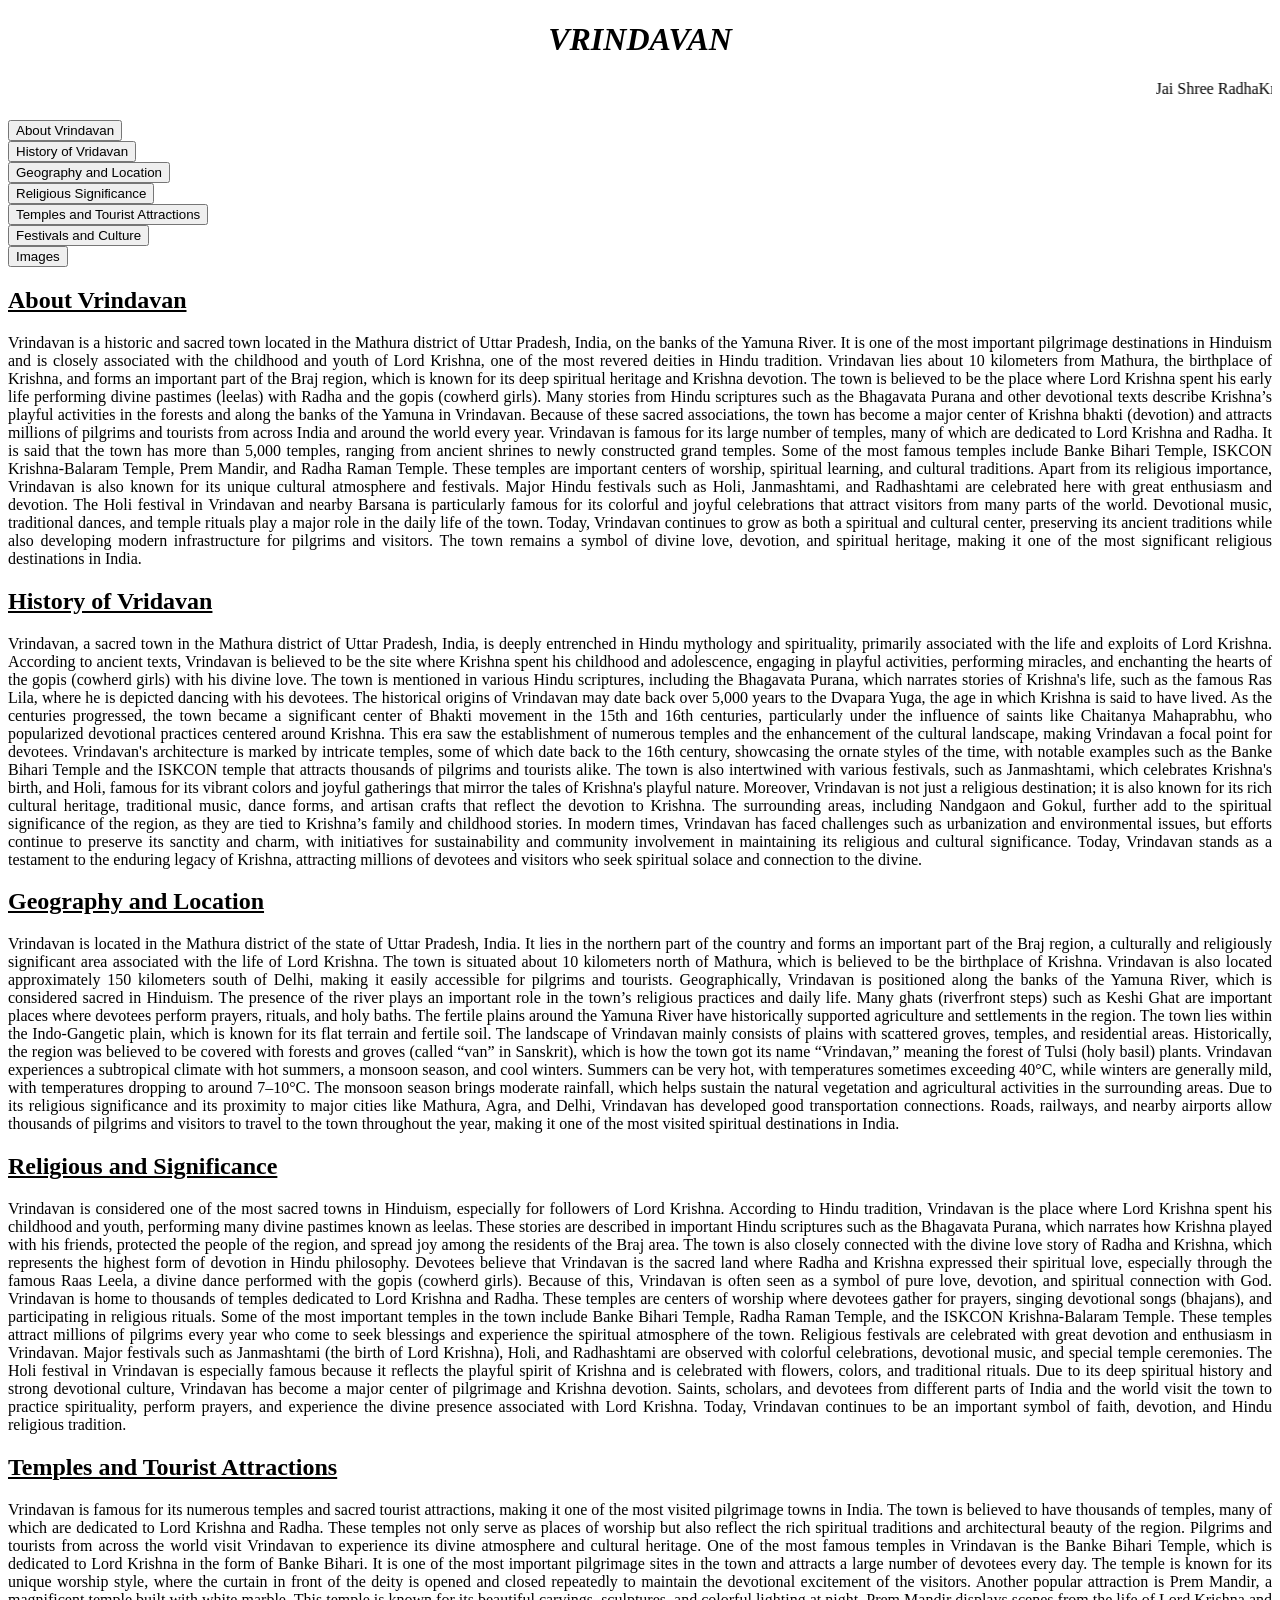
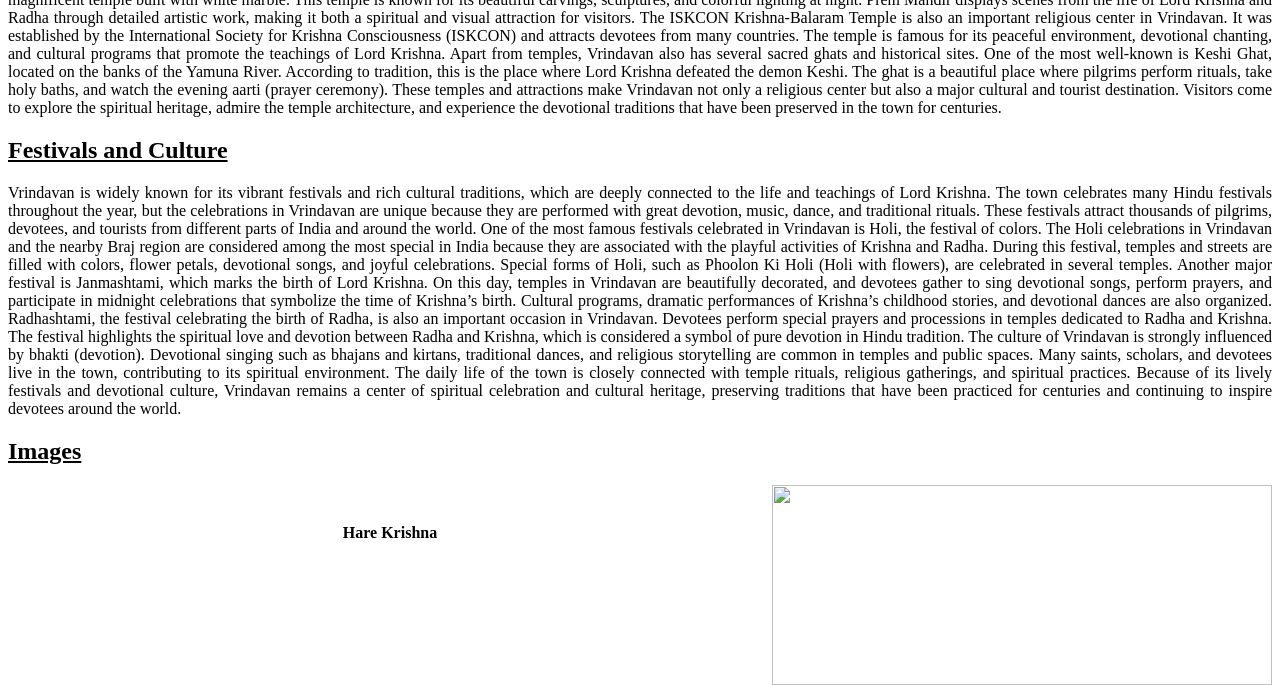
==== biography.html @ 98471583 "Vrindavan Biography" ====
<!doctype html>
<html lang="en">
  <head>
    <meta charset="UTF-8" />
    <meta name="viewport" content="width=device-width, initial-scale=1.0" />
    <title>VRINDAVAN</title>
  </head>
  <body>
    <h1 align="center"><i>VRINDAVAN</i></h1>
    <marquee  direction="left" scrollamount="6">Jai Shree RadhaKrishna</marquee>
    <center>
    <img src="https://th.bing.com/th/id/OIP.9pTVvcT4TlEy1kzJT_CfnwHaE8?w=285&h=190&c=7&r=0&o=7&pid=1.7&rm=3" alt="" width="300">
    </center>
    <a href="#About_Vrindavan"><button>About Vrindavan</button></a> <br>
    <a href="#History_of_Vridavan"><button>History of Vridavan </button></a> <br>
    <a href="#Geography_and_location"><button>Geography and Location</button></a> <br>
    <a href="#Religious_Significance"><button>Religious Significance</button></a> <br>
    <a href="#Temples_and_Tourist_Attractions"><button>Temples and Tourist Attractions</button></a> <br>
    <a href="#Festivals_and_Culture"><button>Festivals and Culture</button></a> <br>
    <a href="#images"><button>Images</button></a>
    
    <h2 id="About_Vrindavan"><u>About Vrindavan</u></h2>
    <p align="justify">
      Vrindavan is a historic and sacred town located in the Mathura district of
      Uttar Pradesh, India, on the banks of the Yamuna River. It is one of the
      most important pilgrimage destinations in Hinduism and is closely
      associated with the childhood and youth of Lord Krishna, one of the most
      revered deities in Hindu tradition. Vrindavan lies about 10 kilometers
      from Mathura, the birthplace of Krishna, and forms an important part of
      the Braj region, which is known for its deep spiritual heritage and
      Krishna devotion. The town is believed to be the place where Lord Krishna
      spent his early life performing divine pastimes (leelas) with Radha and
      the gopis (cowherd girls). Many stories from Hindu scriptures such as the
      Bhagavata Purana and other devotional texts describe Krishna’s playful
      activities in the forests and along the banks of the Yamuna in Vrindavan.
      Because of these sacred associations, the town has become a major center
      of Krishna bhakti (devotion) and attracts millions of pilgrims and
      tourists from across India and around the world every year. Vrindavan is
      famous for its large number of temples, many of which are dedicated to
      Lord Krishna and Radha. It is said that the town has more than 5,000
      temples, ranging from ancient shrines to newly constructed grand temples.
      Some of the most famous temples include Banke Bihari Temple, ISKCON
      Krishna-Balaram Temple, Prem Mandir, and Radha Raman Temple. These temples
      are important centers of worship, spiritual learning, and cultural
      traditions. Apart from its religious importance, Vrindavan is also known
      for its unique cultural atmosphere and festivals. Major Hindu festivals
      such as Holi, Janmashtami, and Radhashtami are celebrated here with great
      enthusiasm and devotion. The Holi festival in Vrindavan and nearby Barsana
      is particularly famous for its colorful and joyful celebrations that
      attract visitors from many parts of the world. Devotional music,
      traditional dances, and temple rituals play a major role in the daily life
      of the town. Today, Vrindavan continues to grow as both a spiritual and
      cultural center, preserving its ancient traditions while also developing
      modern infrastructure for pilgrims and visitors. The town remains a symbol
      of divine love, devotion, and spiritual heritage, making it one of the
      most significant religious destinations in India.
    </p>
    <h2 id="History_of_Vridavan"><u>History of Vridavan</u></h2>
    <p align="justify">
      Vrindavan, a sacred town in the Mathura district of Uttar Pradesh, India,
      is deeply entrenched in Hindu mythology and spirituality, primarily
      associated with the life and exploits of Lord Krishna. According to
      ancient texts, Vrindavan is believed to be the site where Krishna spent
      his childhood and adolescence, engaging in playful activities, performing
      miracles, and enchanting the hearts of the gopis (cowherd girls) with his
      divine love. The town is mentioned in various Hindu scriptures, including
      the Bhagavata Purana, which narrates stories of Krishna's life, such as
      the famous Ras Lila, where he is depicted dancing with his devotees. The
      historical origins of Vrindavan may date back over 5,000 years to the
      Dvapara Yuga, the age in which Krishna is said to have lived. As the
      centuries progressed, the town became a significant center of Bhakti
      movement in the 15th and 16th centuries, particularly under the influence
      of saints like Chaitanya Mahaprabhu, who popularized devotional practices
      centered around Krishna. This era saw the establishment of numerous
      temples and the enhancement of the cultural landscape, making Vrindavan a
      focal point for devotees. Vrindavan's architecture is marked by intricate
      temples, some of which date back to the 16th century, showcasing the
      ornate styles of the time, with notable examples such as the Banke Bihari
      Temple and the ISKCON temple that attracts thousands of pilgrims and
      tourists alike. The town is also intertwined with various festivals, such
      as Janmashtami, which celebrates Krishna's birth, and Holi, famous for its
      vibrant colors and joyful gatherings that mirror the tales of Krishna's
      playful nature. Moreover, Vrindavan is not just a religious destination;
      it is also known for its rich cultural heritage, traditional music, dance
      forms, and artisan crafts that reflect the devotion to Krishna. The
      surrounding areas, including Nandgaon and Gokul, further add to the
      spiritual significance of the region, as they are tied to Krishna’s family
      and childhood stories. In modern times, Vrindavan has faced challenges
      such as urbanization and environmental issues, but efforts continue to
      preserve its sanctity and charm, with initiatives for sustainability and
      community involvement in maintaining its religious and cultural
      significance. Today, Vrindavan stands as a testament to the enduring
      legacy of Krishna, attracting millions of devotees and visitors who seek
      spiritual solace and connection to the divine.
    </p>
    <h2 id="Geography_and_location"><u>Geography and Location</u></h2>
    <p align="justify">
      Vrindavan is located in the Mathura district of the state of Uttar
      Pradesh, India. It lies in the northern part of the country and forms an
      important part of the Braj region, a culturally and religiously
      significant area associated with the life of Lord Krishna. The town is
      situated about 10 kilometers north of Mathura, which is believed to be the
      birthplace of Krishna. Vrindavan is also located approximately 150
      kilometers south of Delhi, making it easily accessible for pilgrims and
      tourists. Geographically, Vrindavan is positioned along the banks of the
      Yamuna River, which is considered sacred in Hinduism. The presence of the
      river plays an important role in the town’s religious practices and daily
      life. Many ghats (riverfront steps) such as Keshi Ghat are important
      places where devotees perform prayers, rituals, and holy baths. The
      fertile plains around the Yamuna River have historically supported
      agriculture and settlements in the region. The town lies within the
      Indo-Gangetic plain, which is known for its flat terrain and fertile soil.
      The landscape of Vrindavan mainly consists of plains with scattered
      groves, temples, and residential areas. Historically, the region was
      believed to be covered with forests and groves (called “van” in Sanskrit),
      which is how the town got its name “Vrindavan,” meaning the forest of
      Tulsi (holy basil) plants. Vrindavan experiences a subtropical climate
      with hot summers, a monsoon season, and cool winters. Summers can be very
      hot, with temperatures sometimes exceeding 40°C, while winters are
      generally mild, with temperatures dropping to around 7–10°C. The monsoon
      season brings moderate rainfall, which helps sustain the natural
      vegetation and agricultural activities in the surrounding areas. Due to
      its religious significance and its proximity to major cities like Mathura,
      Agra, and Delhi, Vrindavan has developed good transportation connections.
      Roads, railways, and nearby airports allow thousands of pilgrims and
      visitors to travel to the town throughout the year, making it one of the
      most visited spiritual destinations in India.
    </p>
    <h2 id="Religious_Significance"><u>Religious and Significance</u></h2>
    <p align="justify">
      Vrindavan is considered one of the most sacred towns in Hinduism,
      especially for followers of Lord Krishna. According to Hindu tradition,
      Vrindavan is the place where Lord Krishna spent his childhood and youth,
      performing many divine pastimes known as leelas. These stories are
      described in important Hindu scriptures such as the Bhagavata Purana,
      which narrates how Krishna played with his friends, protected the people
      of the region, and spread joy among the residents of the Braj area. The
      town is also closely connected with the divine love story of Radha and
      Krishna, which represents the highest form of devotion in Hindu
      philosophy. Devotees believe that Vrindavan is the sacred land where Radha
      and Krishna expressed their spiritual love, especially through the famous
      Raas Leela, a divine dance performed with the gopis (cowherd girls).
      Because of this, Vrindavan is often seen as a symbol of pure love,
      devotion, and spiritual connection with God. Vrindavan is home to
      thousands of temples dedicated to Lord Krishna and Radha. These temples
      are centers of worship where devotees gather for prayers, singing
      devotional songs (bhajans), and participating in religious rituals. Some
      of the most important temples in the town include Banke Bihari Temple,
      Radha Raman Temple, and the ISKCON Krishna-Balaram Temple. These temples
      attract millions of pilgrims every year who come to seek blessings and
      experience the spiritual atmosphere of the town. Religious festivals are
      celebrated with great devotion and enthusiasm in Vrindavan. Major
      festivals such as Janmashtami (the birth of Lord Krishna), Holi, and
      Radhashtami are observed with colorful celebrations, devotional music, and
      special temple ceremonies. The Holi festival in Vrindavan is especially
      famous because it reflects the playful spirit of Krishna and is celebrated
      with flowers, colors, and traditional rituals. Due to its deep spiritual
      history and strong devotional culture, Vrindavan has become a major center
      of pilgrimage and Krishna devotion. Saints, scholars, and devotees from
      different parts of India and the world visit the town to practice
      spirituality, perform prayers, and experience the divine presence
      associated with Lord Krishna. Today, Vrindavan continues to be an
      important symbol of faith, devotion, and Hindu religious tradition.
    </p>
    <h2 id="Temples_and_Tourist_Attractions"><u>Temples and Tourist Attractions</u>
    </h2>
    <p align="justify">
      Vrindavan is famous for its numerous temples and sacred tourist
      attractions, making it one of the most visited pilgrimage towns in India.
      The town is believed to have thousands of temples, many of which are
      dedicated to Lord Krishna and Radha. These temples not only serve as
      places of worship but also reflect the rich spiritual traditions and
      architectural beauty of the region. Pilgrims and tourists from across the
      world visit Vrindavan to experience its divine atmosphere and cultural
      heritage. One of the most famous temples in Vrindavan is the Banke Bihari
      Temple, which is dedicated to Lord Krishna in the form of Banke Bihari. It
      is one of the most important pilgrimage sites in the town and attracts a
      large number of devotees every day. The temple is known for its unique
      worship style, where the curtain in front of the deity is opened and
      closed repeatedly to maintain the devotional excitement of the visitors.
      Another popular attraction is Prem Mandir, a magnificent temple built with
      white marble. This temple is known for its beautiful carvings, sculptures,
      and colorful lighting at night. Prem Mandir displays scenes from the life
      of Lord Krishna and Radha through detailed artistic work, making it both a
      spiritual and visual attraction for visitors. The ISKCON Krishna-Balaram
      Temple is also an important religious center in Vrindavan. It was
      established by the International Society for Krishna Consciousness
      (ISKCON) and attracts devotees from many countries. The temple is famous
      for its peaceful environment, devotional chanting, and cultural programs
      that promote the teachings of Lord Krishna. Apart from temples, Vrindavan
      also has several sacred ghats and historical sites. One of the most
      well-known is Keshi Ghat, located on the banks of the Yamuna River.
      According to tradition, this is the place where Lord Krishna defeated the
      demon Keshi. The ghat is a beautiful place where pilgrims perform rituals,
      take holy baths, and watch the evening aarti (prayer ceremony). These
      temples and attractions make Vrindavan not only a religious center but
      also a major cultural and tourist destination. Visitors come to explore
      the spiritual heritage, admire the temple architecture, and experience the
      devotional traditions that have been preserved in the town for centuries.
    </p>
    <h2 id="Festivals_and_Culture"><u>Festivals and Culture</u></h2>
    <p align="justify">
      Vrindavan is widely known for its vibrant festivals and rich cultural
      traditions, which are deeply connected to the life and teachings of Lord
      Krishna. The town celebrates many Hindu festivals throughout the year, but
      the celebrations in Vrindavan are unique because they are performed with
      great devotion, music, dance, and traditional rituals. These festivals
      attract thousands of pilgrims, devotees, and tourists from different parts
      of India and around the world. One of the most famous festivals celebrated
      in Vrindavan is Holi, the festival of colors. The Holi celebrations in
      Vrindavan and the nearby Braj region are considered among the most special
      in India because they are associated with the playful activities of
      Krishna and Radha. During this festival, temples and streets are filled
      with colors, flower petals, devotional songs, and joyful celebrations.
      Special forms of Holi, such as Phoolon Ki Holi (Holi with flowers), are
      celebrated in several temples. Another major festival is Janmashtami,
      which marks the birth of Lord Krishna. On this day, temples in Vrindavan
      are beautifully decorated, and devotees gather to sing devotional songs,
      perform prayers, and participate in midnight celebrations that symbolize
      the time of Krishna’s birth. Cultural programs, dramatic performances of
      Krishna’s childhood stories, and devotional dances are also organized.
      Radhashtami, the festival celebrating the birth of Radha, is also an
      important occasion in Vrindavan. Devotees perform special prayers and
      processions in temples dedicated to Radha and Krishna. The festival
      highlights the spiritual love and devotion between Radha and Krishna,
      which is considered a symbol of pure devotion in Hindu tradition. The
      culture of Vrindavan is strongly influenced by bhakti (devotion).
      Devotional singing such as bhajans and kirtans, traditional dances, and
      religious storytelling are common in temples and public spaces. Many
      saints, scholars, and devotees live in the town, contributing to its
      spiritual environment. The daily life of the town is closely connected
      with temple rituals, religious gatherings, and spiritual practices.
      Because of its lively festivals and devotional culture, Vrindavan remains
      a center of spiritual celebration and cultural heritage, preserving
      traditions that have been practiced for centuries and continuing to
      inspire devotees around the world.
    </p>
    <h2 id="images"><u>Images</u></h2> 
    <img src="https://cdn.pixabay.com/photo/2020/01/21/08/09/indian-temple-4782304_1280.jpg" alt="" width="500px" height=""> 
    <img align="right"src="https://images.openai.com/static-rsc-3/juLQ_bG_5Lg0zQcEvr9y7UPnjia2A9ucy38c3PfxrZo2ox2j3GZV4E11zyaThjNCwNJ2NvmspLBHI0mv4RC4NailXLzmhMvlSKhO5egEv3g?purpose=inline" alt="" width="500px" height="200">
    <h4 align="center">Hare Krishna</h4>
    <img src="https://images.openai.com/static-rsc-3/F-eKQL-b1bx5lRFx3R0vXMVN7DW7XsnxVCpA2fyDo1vbCQUXYvXs0nGqbiSzJ1nl57zawmmJnqojTqfTrA4TKduzE_panswQEm3YmS4LaO8?purpose=fullsize&v=1" alt="" width="500px">
    <img align="right"src="https://images.openai.com/static-rsc-3/xtvXWzUtXEMrSPpUDAObJuDMfHfTcK6oioFOEYZJtDtd46OyaARtW42qPGB3MYQfmEfgirJi7qtcRI4cKG6n721xF1f11Eucu9cemXYUCog?purpose=fullsize&v=1" alt="" width="500px">
    <img src="https://images.openai.com/static-rsc-3/fYCvLWVBGuVrART7-kpz8uNx285aHAp9dSYFFuk3RWz84oN0X1dTeHnVx8Huu96Ds4UrLerPn2Lof6CbAtq7auoP3GifVAbsaqqmZUSr5Yg?purpose=inline" alt="" width="500px">
    <img align="right"src="https://static.livebooks.com/dbade8fa1a584f62a804aa32ef9b3d86/i/e746f54ca31c4810b929253495e0f8e2/1/4SoifmQp7LJ6yDtMuFY2x/_MG_0009-Edit-Edit-Edit.jpg" alt="" width="500px">
  </body>
</html>
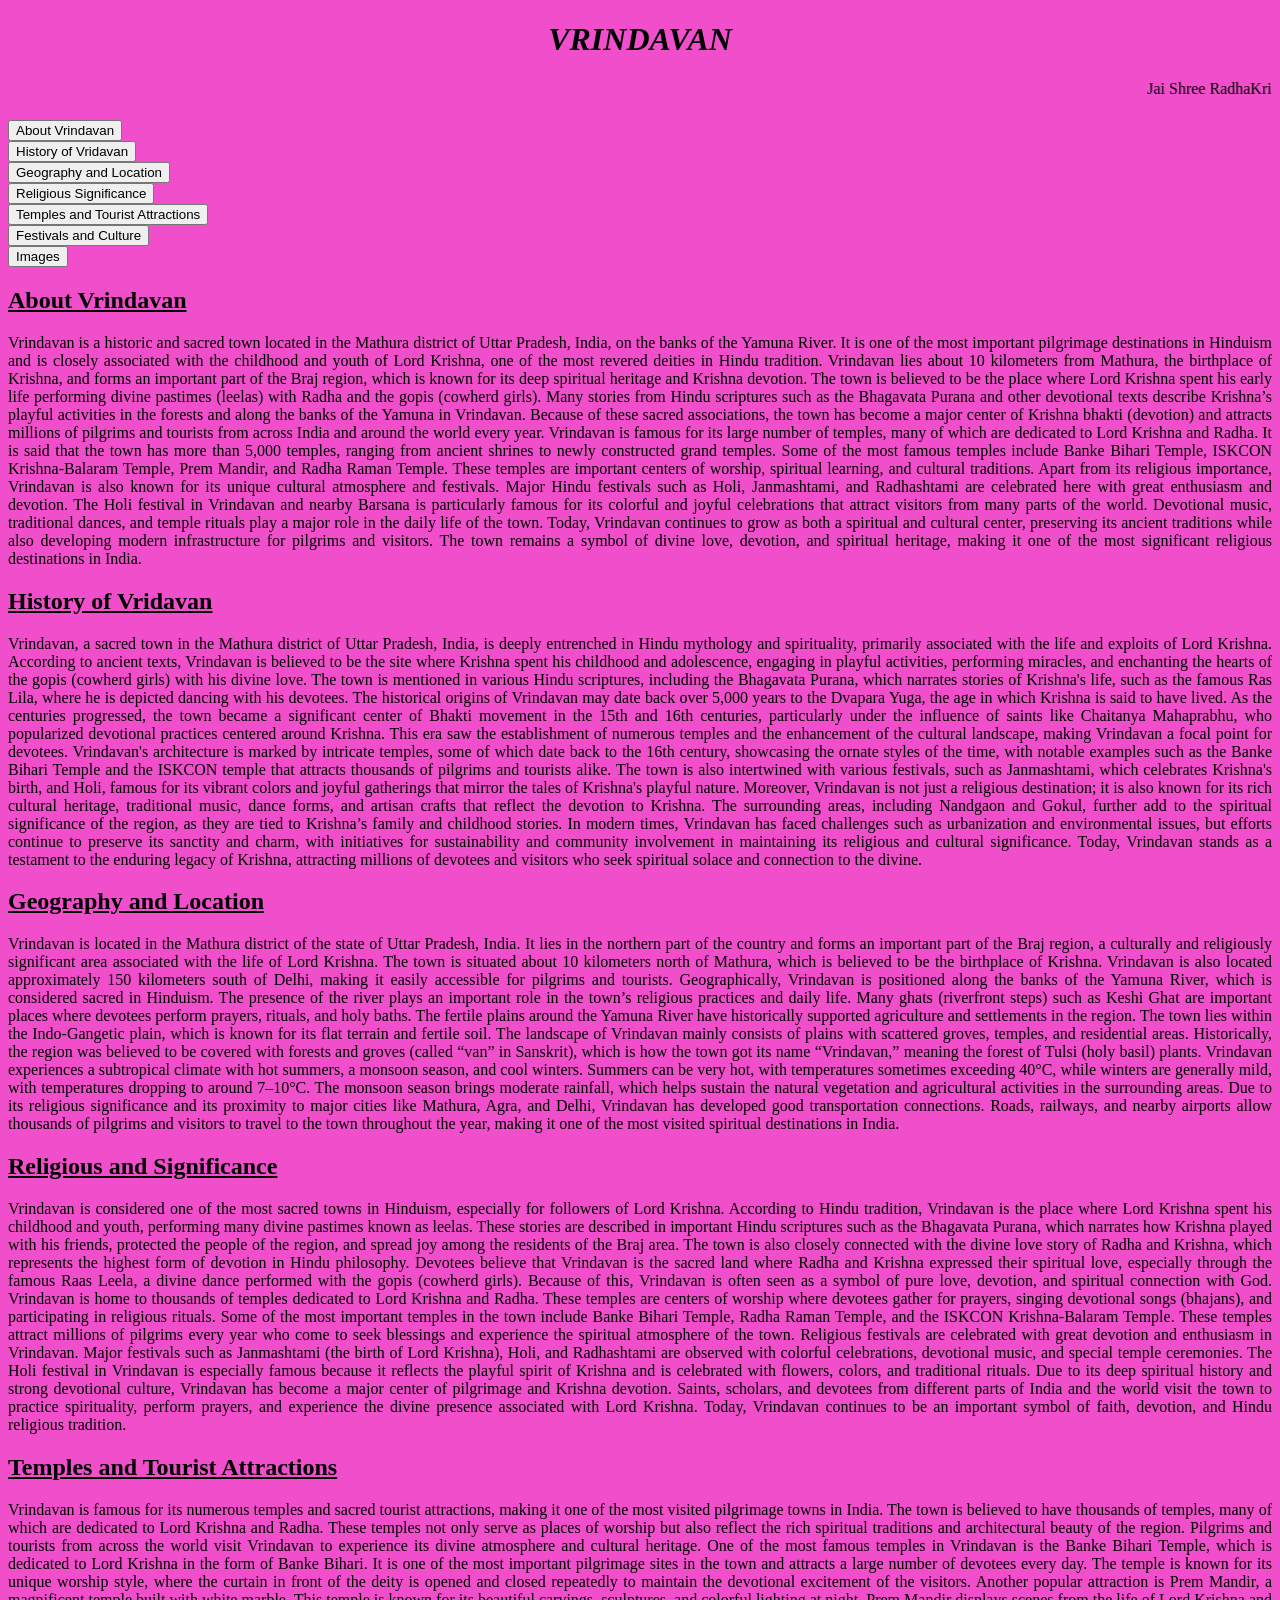
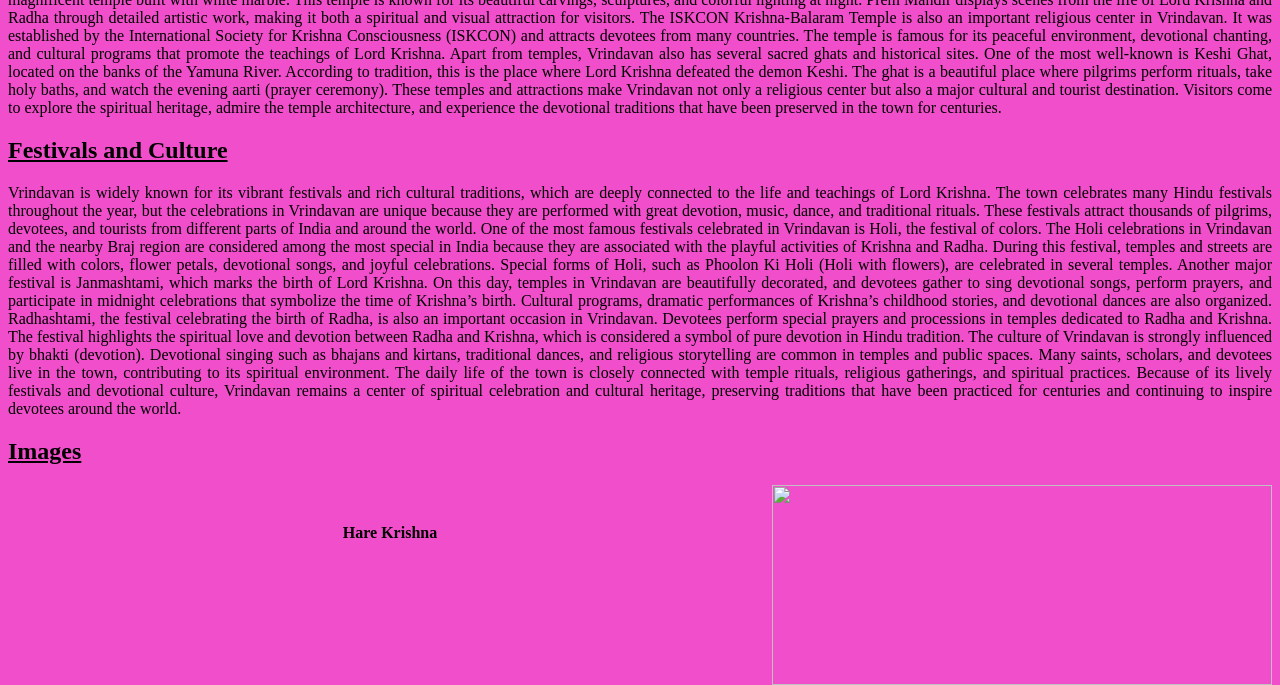
==== commit 7d8b6a71: "Updatedcss" ====
--- a/biography.html
+++ b/biography.html
@@ -1,9 +1,10 @@
-<!doctype html>
+                                                        <!doctype html>
 <html lang="en">
   <head>
     <meta charset="UTF-8" />
     <meta name="viewport" content="width=device-width, initial-scale=1.0" />
     <title>VRINDAVAN</title>
+    <link rel="stylesheet" href="ext3.css">
   </head>
   <body>
     <h1 align="center"><i>VRINDAVAN</i></h1>
--- a/ext3.css
+++ b/ext3.css
@@ -0,0 +1,3 @@
+body{
+    background-color:rgb(240, 78, 202);
+}
